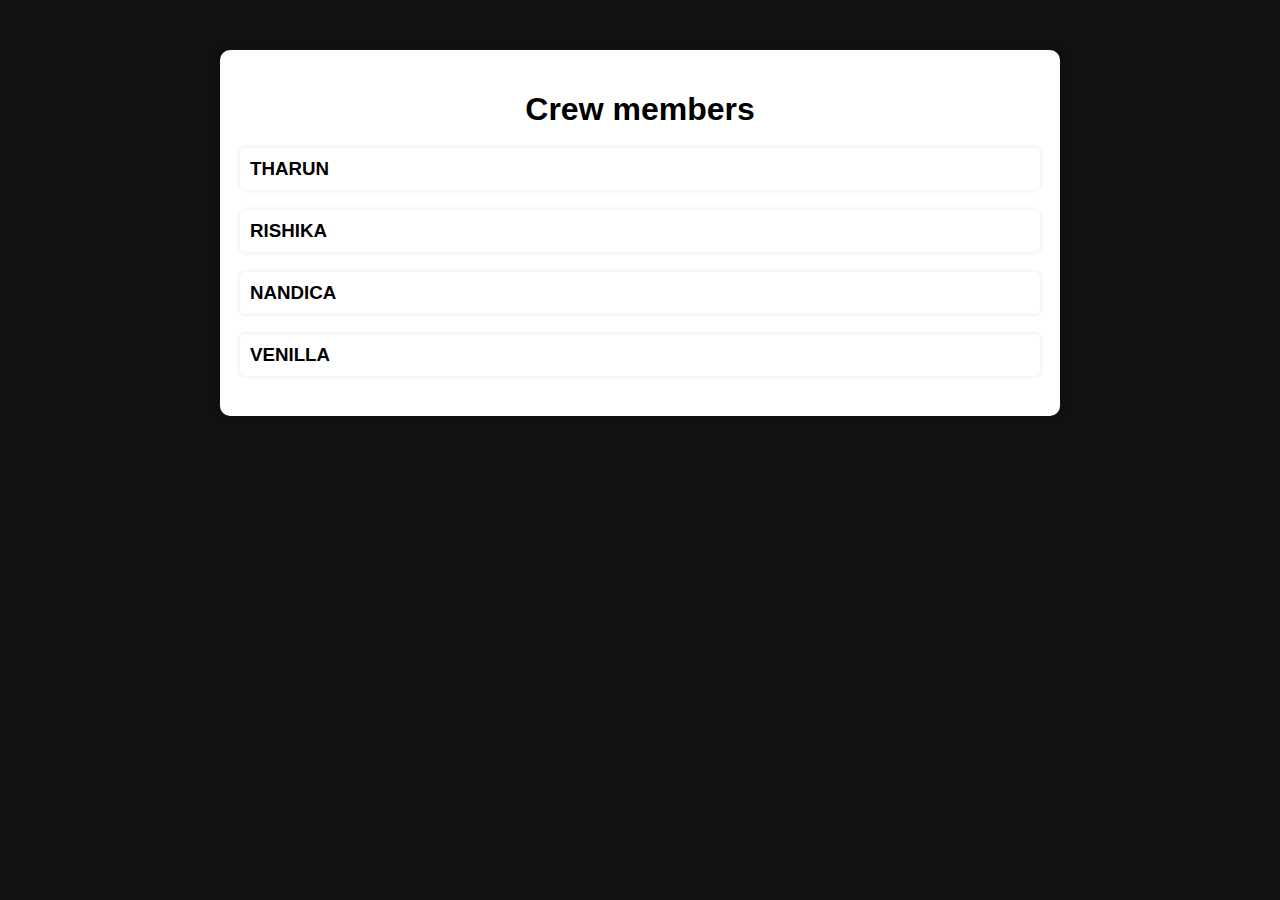
==== 3dmodel.html @ 3af767a6 "team changes" ====
<!DOCTYPE html>
<html lang="en">
<head>
<meta charset="UTF-8">
<meta name="viewport" content="width=device-width, initial-scale=1.0">
<title>Crew Members</title>
<style>
    body {
        font-family: Arial, sans-serif;
        margin: 0;
        padding: 0;
        background-color: #131010;
    }

    .container {
        max-width: 800px;
        margin: 50px auto;
        padding: 20px;
        background-color: #fff;
        border-radius: 10px;
        box-shadow: 0 0 10px rgba(0, 0, 0, 0.1);
    }

    h1 {
        text-align: center;
        margin-bottom: 20px;
    }

    .team-member {
        display: flex;
        align-items: center;
        margin-bottom: 20px;
        padding: 10px;
        border-radius: 5px;
        box-shadow: 0 0 5px rgba(0, 0, 0, 0.1);
    }

    .team-member img {
        width: 80px;
        height: 80px;
        border-radius: 50%;
        margin-right: 20px;
    }

    .team-member h3 {
        margin: 0;
    }

    .team-member p {
        margin: 5px 0 0;
        color: #666;
    }
</style>
</head>
<body>

<div class="container">
    <h1>Crew members</h1>

    <div class="team-member">
        <div>
            <h3>THARUN</h3>
        </div>
    </div>

    <div class="team-member">
        <div>
            <h3>RISHIKA</h3>
        </div>
    </div>

    <div class="team-member">
        <div>
            <h3>NANDICA</h3>
        </div>
    </div>
    <div class="team-member">
        <div>
            <h3>VENILLA
</h3>
        </div>
    </div>
    
    <!-- Add more team members as needed -->

</div>

</body>
</html>
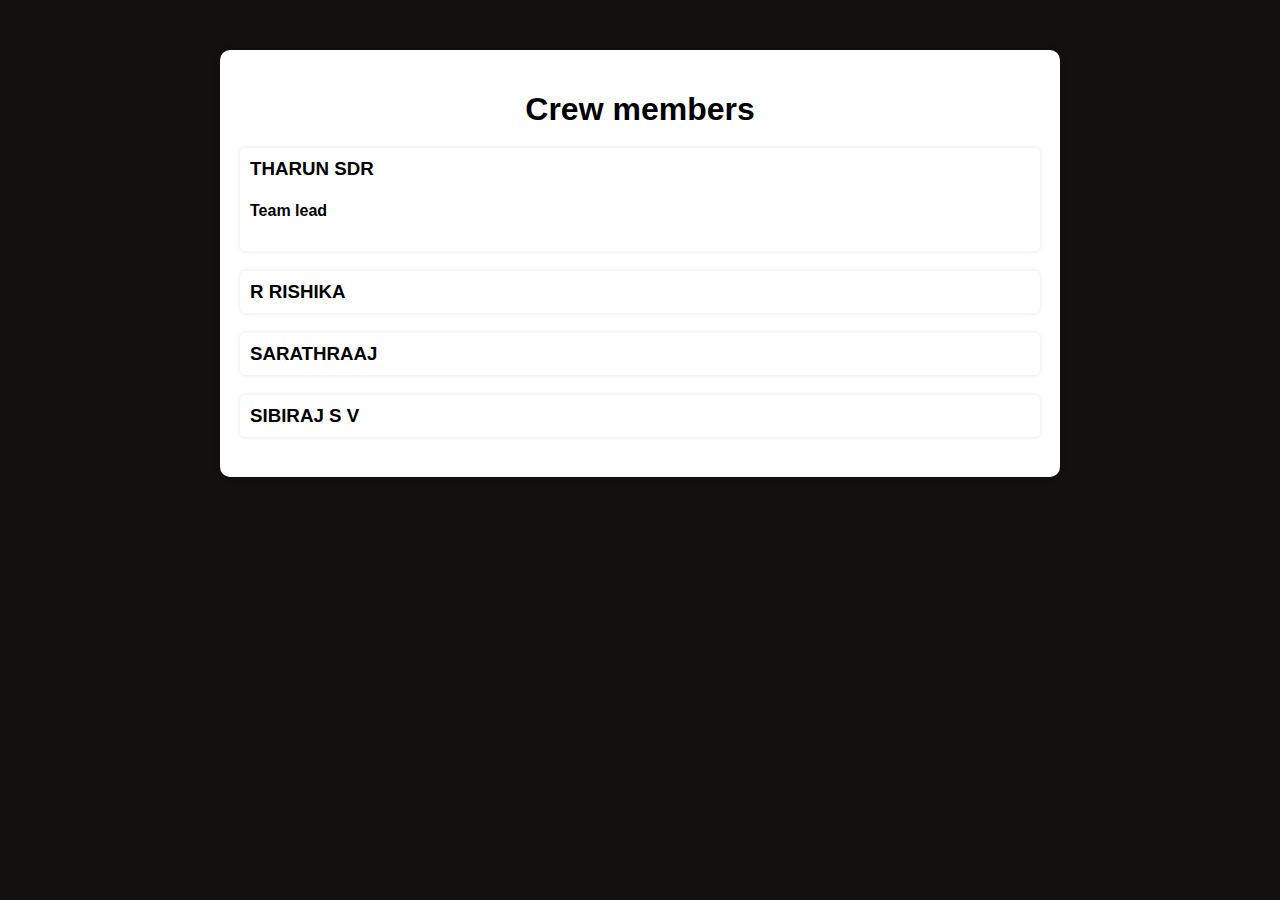
==== commit b113ef77: "other changes" ====
--- a/3dmodel.html
+++ b/3dmodel.html
@@ -59,24 +59,25 @@
 
     <div class="team-member">
         <div>
-            <h3>THARUN</h3>
+            <h3>THARUN SDR</h3>
+            <H4>Team lead</H4>
         </div>
     </div>
 
     <div class="team-member">
         <div>
-            <h3>RISHIKA</h3>
+            <h3>R RISHIKA</h3>
         </div>
     </div>
 
     <div class="team-member">
         <div>
-            <h3>NANDICA</h3>
+            <h3>SARATHRAAJ</h3>
         </div>
     </div>
     <div class="team-member">
         <div>
-            <h3>VENILLA
+            <h3>SIBIRAJ S V
 </h3>
         </div>
     </div>
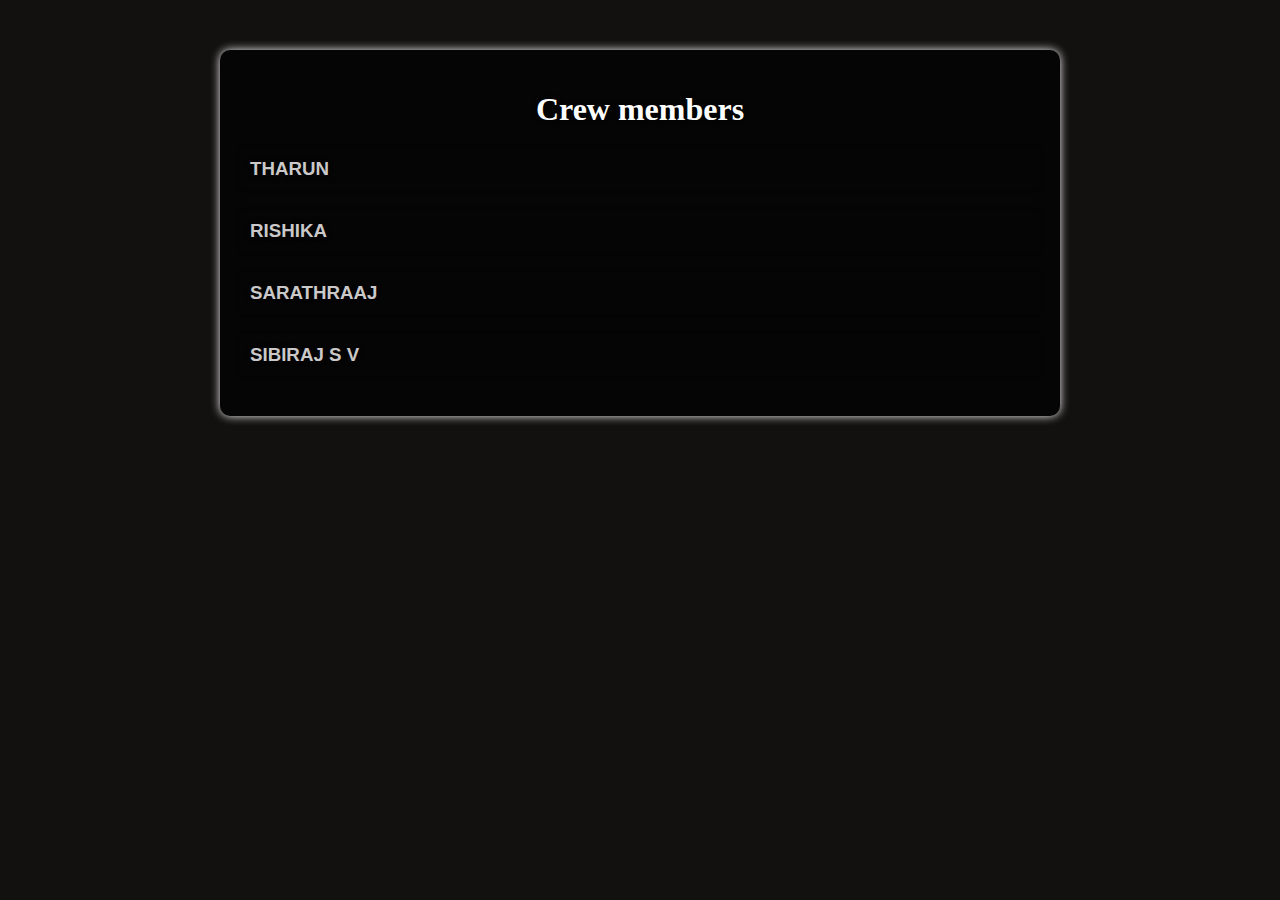
==== commit a9426e48: "crew member changes 2" ====
--- a/3dmodel.html
+++ b/3dmodel.html
@@ -1,90 +1,229 @@
 <!DOCTYPE html>
+
 <html lang="en">
+
 <head>
+
 <meta charset="UTF-8">
+
 <meta name="viewport" content="width=device-width, initial-scale=1.0">
+
 <title>Crew Members</title>
+
 <style>
+
     body {
+
         font-family: Arial, sans-serif;
+
         margin: 0;
+
         padding: 0;
+
         background-color: #131010;
-    }
+
+    }
+
+
 
     .container {
+
+        background-image: url("assets/img/bike.jpg");
+
+        background-size: 1000px;
+
         max-width: 800px;
+
         margin: 50px auto;
+
         padding: 20px;
-        background-color: #fff;
+
+        background-color: #050505;
+
         border-radius: 10px;
-        box-shadow: 0 0 10px rgba(0, 0, 0, 0.1);
-    }
+
+        box-shadow: 0 0 10px rgb(246, 244, 244);
+
+    }
+
+
 
     h1 {
+
         text-align: center;
+
         margin-bottom: 20px;
-    }
+
+    }
+
+
 
     .team-member {
+
         display: flex;
+
         align-items: center;
+
         margin-bottom: 20px;
+
         padding: 10px;
+
         border-radius: 5px;
+
         box-shadow: 0 0 5px rgba(0, 0, 0, 0.1);
-    }
+
+    }
+
+
 
     .team-member img {
+
         width: 80px;
+
         height: 80px;
+
         border-radius: 50%;
+
         margin-right: 20px;
-    }
+
+    }
+
+
 
     .team-member h3 {
+
         margin: 0;
-    }
+
+    }
+
+
 
     .team-member p {
+
         margin: 5px 0 0;
+
         color: #666;
-    }
+
+    }
+
+    h3{
+
+        color: rgb(202, 200, 200);
+
+        text-shadow: 0 0 5px black;
+
+        /* font-family: "Alegreya"; */
+
+        font-family: 'Segoe UI', Tahoma, Geneva, Verdana, sans-serif;
+
+        font-weight: bold;
+
+      }
+
+      h1{
+
+        font-family: "Libre Baskerville";
+
+        font-weight: bold;
+
+        color: white;
+
+        text-shadow: 0 0 5px black;
+
+      }
+
+      .container:hover{
+
+        /* background image for the pr crew members */
+
+        background-image: url("assets/img/rendercrew.jpg");
+
+        background-size: 850px;
+
+        max-width: 800px;
+
+        margin: 50px auto;
+
+        padding: 20px;
+
+        background-color: #050505;
+
+        border-radius: 10px;
+
+        box-shadow: 0 0 10px rgb(246, 244, 244);
+
+
+
+      }
+
 </style>
+
 </head>
+
 <body>
 
+
+
 <div class="container">
+
     <h1>Crew members</h1>
 
-    <div class="team-member">
-        <div>
-            <h3>THARUN SDR</h3>
-            <H4>Team lead</H4>
-        </div>
-    </div>
-
-    <div class="team-member">
-        <div>
-            <h3>R RISHIKA</h3>
-        </div>
-    </div>
-
-    <div class="team-member">
-        <div>
+
+
+    <div class="team-member">
+
+        <div>
+
+            <h3>THARUN</h3>
+
+        </div>
+
+    </div>
+
+
+
+    <div class="team-member">
+
+        <div>
+
+            <h3>RISHIKA</h3>
+
+        </div>
+
+    </div>
+
+
+
+    <div class="team-member">
+
+        <div>
+
             <h3>SARATHRAAJ</h3>
-        </div>
-    </div>
-    <div class="team-member">
-        <div>
-            <h3>SIBIRAJ S V
-</h3>
-        </div>
-    </div>
+
+        </div>
+
+    </div>
+
+    <div class="team-member">
+
+        <div>
+
+            <h3>SIBIRAJ S V </h3>
+
+        </div>
+
+    </div>
+
     
+
     <!-- Add more team members as needed -->
 
+
+
 </div>
 
+
+
 </body>
+
 </html>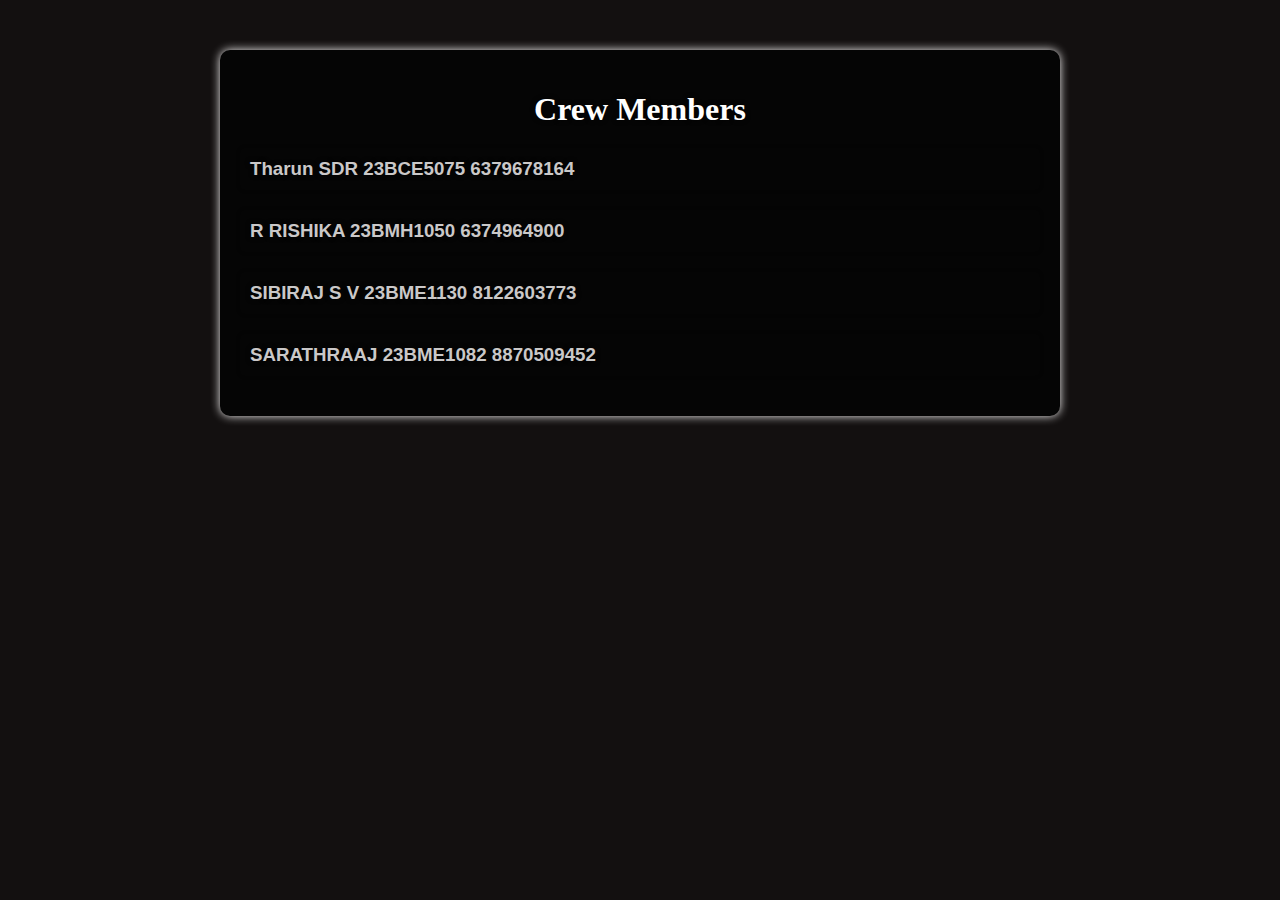
==== commit e0acb615: "replacing _" ====
--- a/3dmodel.html
+++ b/3dmodel.html
@@ -164,56 +164,46 @@
 
 
 
-<div class="container">
-
-    <h1>Crew members</h1>
-
-
-
-    <div class="team-member">
-
-        <div>
-
-            <h3>THARUN</h3>
-
-        </div>
-
+    <div class="container">
+        <h1>Crew Members</h1>
     </div>
 
-
-
-    <div class="team-member">
-
-        <div>
-
-            <h3>RISHIKA</h3>
-
-        </div>
-
-    </div>
-
-
-
-    <div class="team-member">
-
-        <div>
-
-            <h3>SARATHRAAJ</h3>
-
-        </div>
-
-    </div>
-
-    <div class="team-member">
-
-        <div>
-
-            <h3>SIBIRAJ S V </h3>
-
-        </div>
-
-    </div>
-
+    <script>
+        // Sample data string formatted as "name regno phno name regno phno..."
+        var dataString = "Tharun_SDR 23BCE5075 6379678164 R_RISHIKA 23BMH1050 6374964900 SIBIRAJ_S_V 23BME1130 8122603773 SARATHRAAJ 23BME1082 8870509452";
+        // Splitting the string into individual person chunks
+        var personChunks = dataString.split(" ");
+
+        // Reference to the container div
+        var container = document.querySelector('.container');
+
+        // Loop through the chunks, extract and generate HTML code for each crew member
+        for (var i = 0; i < personChunks.length; i += 3) {
+            var name = personChunks[i];
+            var regNo = personChunks[i + 1];
+            var phNo = personChunks[i + 2];
+
+            // Create a new div for each team member
+            var teamMemberDiv = document.createElement("div");
+            teamMemberDiv.classList.add("team-member");
+
+            // Create an inner div for content
+            var innerDiv = document.createElement("div");
+
+            // Create an h3 element for the name, regno, phno
+            var h3Element = document.createElement("h3");
+            var name = name.replace(/_/g," ");
+            h3Element.textContent = name + " " + regNo + " " + phNo;
+            // Append the h3 element to the inner div
+            innerDiv.appendChild(h3Element);
+
+            // Append the inner div to the team member div
+            teamMemberDiv.appendChild(innerDiv);
+
+            // Append the team member div to the container
+            container.appendChild(teamMemberDiv);
+        }
+    </script>
     
 
     <!-- Add more team members as needed -->
@@ -221,9 +211,6 @@
 
 
 </div>
-
-
-
 </body>
 
 </html>